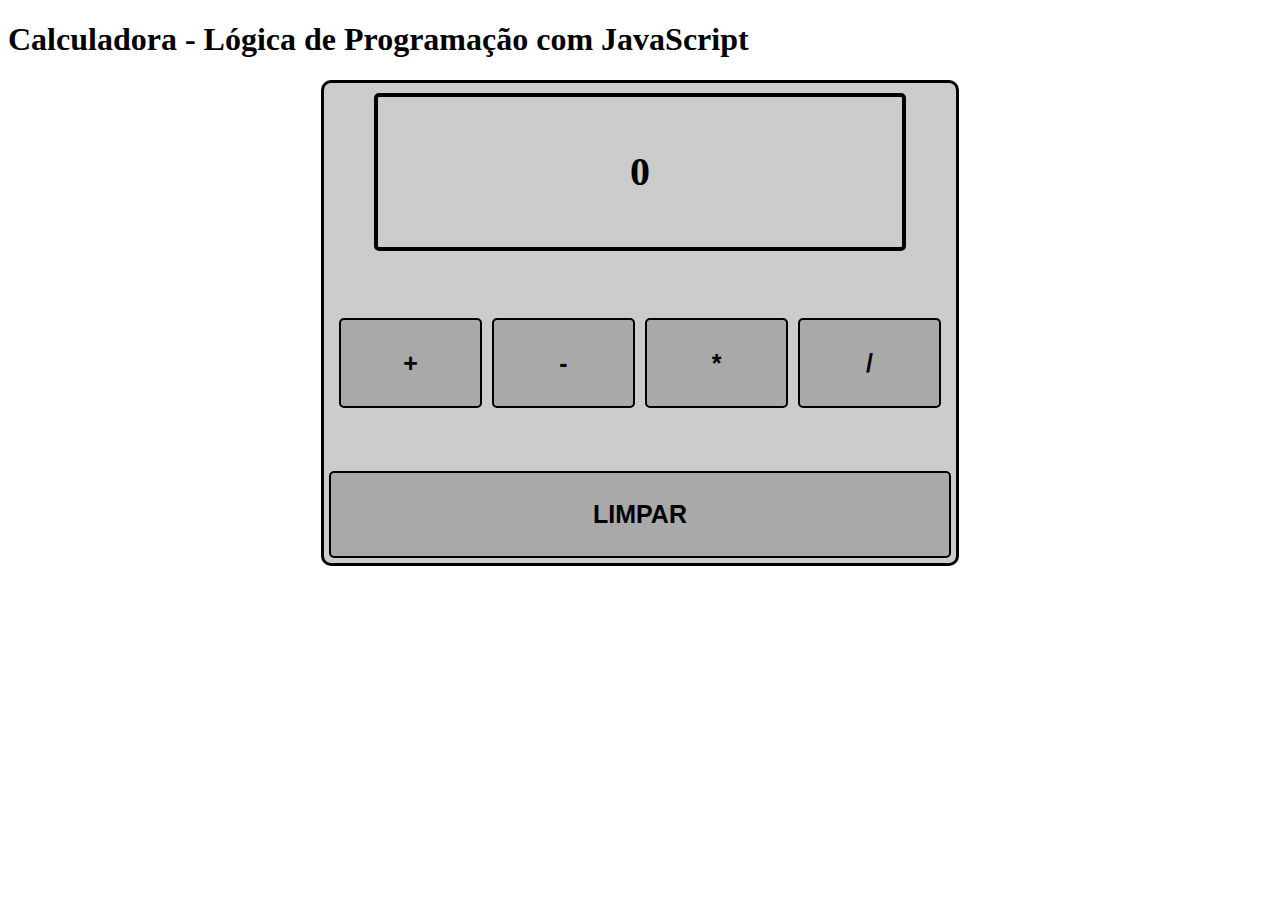
==== aula03calculadoraV3.html @ 7b2aab0d "Versão Final" ====
<!doctype html>
<!-- doctype informa ao agente de usuário a versão do html que deve ser 
renderizada-->
<html lang="pt-br">
<head>
    <title>CalculadoraV3</title>
    <meta charset="utf-8">
    <meta name="author" content="Leonardo">
    <meta name="description" content="lista de documentos">
    <meta name="keywords" content="html5, tecnologia">

    <style>
        
        .calculadora{
            border: 3px solid black;
            border-radius: 10px;
            margin: auto;
            padding: 0;
            width: 50%;
            height: 30em;
            background-color: #ccc;
            display: flex;
            flex-wrap: wrap;
        }

        .tela{
            border: 4px solid black;
            border-radius: 5px;
            padding: 0;
            width: 100%;
            height: 150px;
            margin: 10px 50px;
            display: flex;
            justify-content: center;
            align-items: center;
            font-size: 40px;
            font-weight: 900;
        }

        .buttonsBox{
            padding: 0;
            width: 100%;
            height: 100px;
            margin: 0 10px;
            display: flex;
        }
        button{
            background-color: darkgray;
            border: 2px solid black;
            border-radius: 5px;
            display: flex;
            justify-content: center;
            align-items: center;
            width: 100%;
            margin: 5px;
            font-size: 25px;
            font-weight: 800;
            text-transform: uppercase;
        }

        .limpar{
            border: 2px solid black;
            border-radius: 5px;
            width: 50%;
            margin: 10px auto;
            display: flex;
        }



    </style>
    
</head>

<body>

    <h1>Calculadora - Lógica de Programação com JavaScript</h1>

    <div class="calculadora">

        <div class="tela"></div>

        <div class="buttonsBox">
            <button onclick="iniciarCalculo('soma')">+</button>
            <button onclick="iniciarCalculo('sub')">-</button>
            <button onclick="iniciarCalculo('mult')">*</button>
            <button onclick="iniciarCalculo('divi')">/</button>
        </div>

        <button onclick="limpar()">limpar</button>

    </div>

    <script>
        
        var num = parseFloat(prompt("Digite um número: "));

        try{
            print(num);
        }
        catch(e){
            alert(e);
            print(0);
        }
        function iniciarCalculo(x){
            var n1 = parseFloat(document.querySelector(".tela").textContent);

            var n2 = parseFloat(prompt("Digite outro número: "));

            try{
                var res = calcular(x, n1, n2);
            }
            catch(e){
                alert(e)
                print(0);
            }

            var res = calcular(x, n1, n2);

            print(res);
        }

        function print(num){

            if(isNaN(num)){
            throw new Error("Somente números.");
            }

            var tela = document.querySelector(".tela").innerHTML = num;
        }

        function calcular(x, n1, n2){

            if(x !== "soma" && x !== "sub" && x !== "mult" && x !== "divi"){
                throw new Error("Função inválida.");
            }

            if( isNaN(n1) || isNaN(n2) ){
                throw new Error("Somente números.");
            }

            var numCalculado = null;

            switch(x){
                case 'soma':
                    numCalculado = n1 + n2;
                    break;
                case 'sub':
                    numCalculado = n1 - n2;
                    break;
                case 'mult':
                    numCalculado = n1 * n2;
                    break;
                case 'divi':
                    numCalculado = n1 / n2;
            }   
            
            return numCalculado;    
        }

        function limpar(){
            num = 0;
            print(num);
        }

    </script>

</body>

</html>
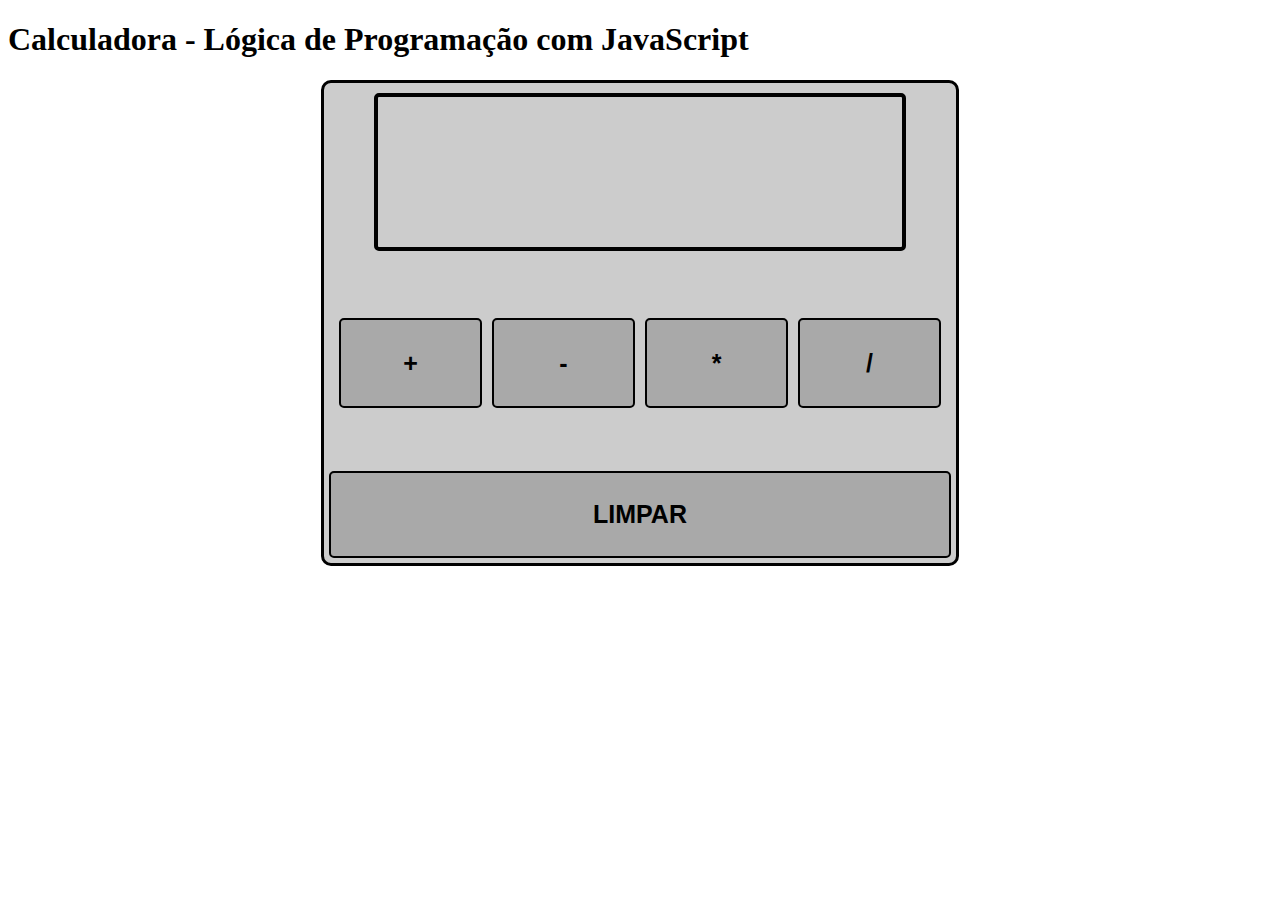
==== commit 5090919e: "Atuaa" ====
--- a/aula03calculadoraV3.html
+++ b/aula03calculadoraV3.html
@@ -9,66 +9,9 @@
     <meta name="description" content="lista de documentos">
     <meta name="keywords" content="html5, tecnologia">
 
-    <style>
-        
-        .calculadora{
-            border: 3px solid black;
-            border-radius: 10px;
-            margin: auto;
-            padding: 0;
-            width: 50%;
-            height: 30em;
-            background-color: #ccc;
-            display: flex;
-            flex-wrap: wrap;
-        }
+    <link rel="stylesheet" href="./styles.css">
 
-        .tela{
-            border: 4px solid black;
-            border-radius: 5px;
-            padding: 0;
-            width: 100%;
-            height: 150px;
-            margin: 10px 50px;
-            display: flex;
-            justify-content: center;
-            align-items: center;
-            font-size: 40px;
-            font-weight: 900;
-        }
-
-        .buttonsBox{
-            padding: 0;
-            width: 100%;
-            height: 100px;
-            margin: 0 10px;
-            display: flex;
-        }
-        button{
-            background-color: darkgray;
-            border: 2px solid black;
-            border-radius: 5px;
-            display: flex;
-            justify-content: center;
-            align-items: center;
-            width: 100%;
-            margin: 5px;
-            font-size: 25px;
-            font-weight: 800;
-            text-transform: uppercase;
-        }
-
-        .limpar{
-            border: 2px solid black;
-            border-radius: 5px;
-            width: 50%;
-            margin: 10px auto;
-            display: flex;
-        }
-
-
-
-    </style>
+    <script src="./main.js"></script>
     
 </head>
 
@@ -91,80 +34,6 @@
 
     </div>
 
-    <script>
-        
-        var num = parseFloat(prompt("Digite um número: "));
-
-        try{
-            print(num);
-        }
-        catch(e){
-            alert(e);
-            print(0);
-        }
-        function iniciarCalculo(x){
-            var n1 = parseFloat(document.querySelector(".tela").textContent);
-
-            var n2 = parseFloat(prompt("Digite outro número: "));
-
-            try{
-                var res = calcular(x, n1, n2);
-            }
-            catch(e){
-                alert(e)
-                print(0);
-            }
-
-            var res = calcular(x, n1, n2);
-
-            print(res);
-        }
-
-        function print(num){
-
-            if(isNaN(num)){
-            throw new Error("Somente números.");
-            }
-
-            var tela = document.querySelector(".tela").innerHTML = num;
-        }
-
-        function calcular(x, n1, n2){
-
-            if(x !== "soma" && x !== "sub" && x !== "mult" && x !== "divi"){
-                throw new Error("Função inválida.");
-            }
-
-            if( isNaN(n1) || isNaN(n2) ){
-                throw new Error("Somente números.");
-            }
-
-            var numCalculado = null;
-
-            switch(x){
-                case 'soma':
-                    numCalculado = n1 + n2;
-                    break;
-                case 'sub':
-                    numCalculado = n1 - n2;
-                    break;
-                case 'mult':
-                    numCalculado = n1 * n2;
-                    break;
-                case 'divi':
-                    numCalculado = n1 / n2;
-            }   
-            
-            return numCalculado;    
-        }
-
-        function limpar(){
-            num = 0;
-            print(num);
-        }
-
-    </script>
-
 </body>
 
 </html>--- a/styles.css
+++ b/styles.css
@@ -0,0 +1,54 @@
+.calculadora{
+    border: 3px solid black;
+    border-radius: 10px;
+    margin: auto;
+    padding: 0;
+    width: 50%;
+    height: 30em;
+    background-color: #ccc;
+    display: flex;
+    flex-wrap: wrap;
+}
+
+.tela{
+    border: 4px solid black;
+    border-radius: 5px;
+    padding: 0;
+    width: 100%;
+    height: 150px;
+    margin: 10px 50px;
+    display: flex;
+    justify-content: center;
+    align-items: center;
+    font-size: 40px;
+    font-weight: 900;
+}
+
+.buttonsBox{
+    padding: 0;
+    width: 100%;
+    height: 100px;
+    margin: 0 10px;
+    display: flex;
+}
+button{
+    background-color: darkgray;
+    border: 2px solid black;
+    border-radius: 5px;
+    display: flex;
+    justify-content: center;
+    align-items: center;
+    width: 100%;
+    margin: 5px;
+    font-size: 25px;
+    font-weight: 800;
+    text-transform: uppercase;
+}
+
+.limpar{
+    border: 2px solid black;
+    border-radius: 5px;
+    width: 50%;
+    margin: 10px auto;
+    display: flex;
+}